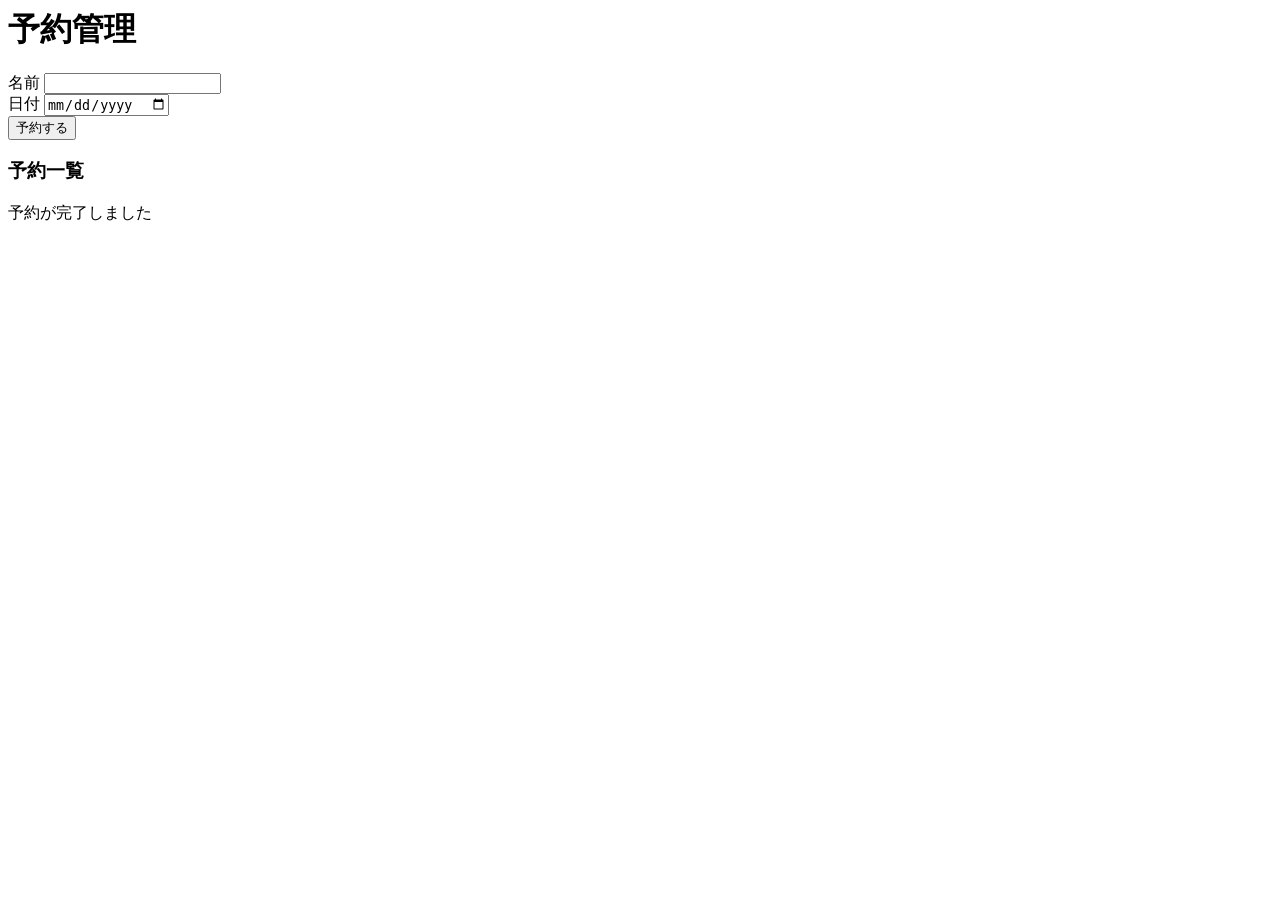
==== index.html @ a5f598b1 "Add files via upload" ====
<body>
  <div class="container">
    <h1>予約管理</h1>

    <div class="card">
      <div class="form-group">
        <label>名前</label>
        <input type="text" id="name" />
      </div>
      <div class="form-group">
        <label>日付</label>
        <input type="date" id="date" />
      </div>
      <button onclick="addReservation()">予約する</button>
    </div>

    <div class="card">
      <h3>予約一覧</h3>
      <div id="list" class="list"></div>
    </div>
  </div>

  <div id="toast" class="toast">予約が完了しました</div>
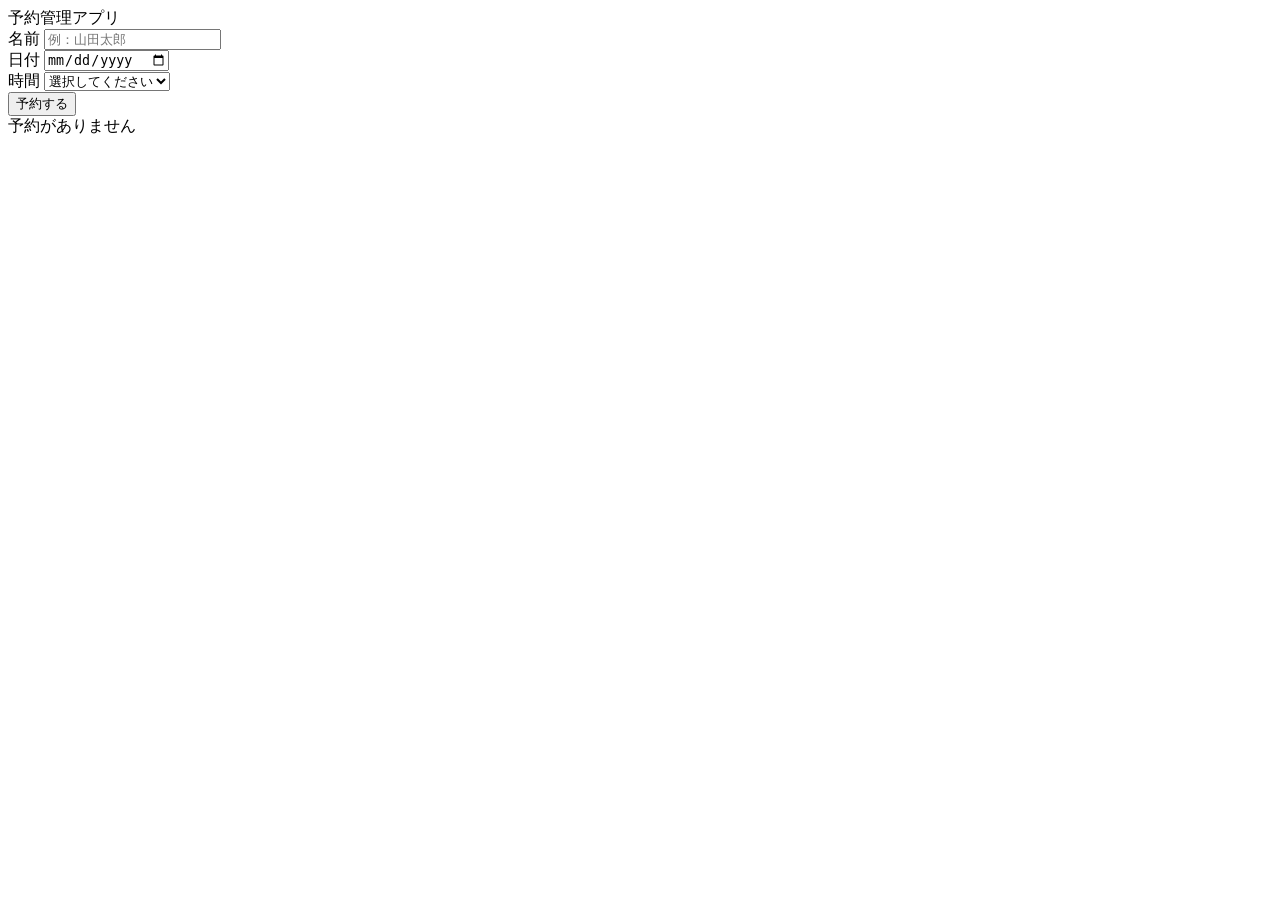
==== commit e6338c32: "Add files via upload" ====
--- a/index.html
+++ b/index.html
@@ -1,23 +1,55 @@
+<!DOCTYPE html>
+<html lang="ja">
+<head>
+<meta charset="UTF-8">
+<meta name="viewport" content="width=device-width, initial-scale=1.0">
+
+<title>予約管理アプリ</title>
+
+<!-- Google Fonts -->
+<link href="https://fonts.googleapis.com/css2?family=Noto+Sans+JP:wght@400;600&display=swap" rel="stylesheet">
+<link rel="stylesheet" href="common.css" type="text/css2">
+<script src="test.js"></script>
+</head>
+
 <body>
-  <div class="container">
-    <h1>予約管理</h1>
 
-    <div class="card">
-      <div class="form-group">
-        <label>名前</label>
-        <input type="text" id="name" />
+<div class="header">予約管理アプリ</div>
+
+<div class="container">
+
+  <!-- フォーム -->
+  <div class="card">
+    <label>名前</label>
+    <input type="text" id="name" class="input" placeholder="例：山田太郎">
+
+    <div class="form-group">
+      <div>
+        <label>日付</label>
+        <input type="date" id="date" class="input">
       </div>
-      <div class="form-group">
-        <label>日付</label>
-        <input type="date" id="date" />
+
+      <div>
+        <label>時間</label>
+        <select id="time" class="input">
+          <option value="">選択してください</option>
+          <option>10:00</option>
+          <option>11:00</option>
+          <option>12:00</option>
+          <option>13:00</option>
+        </select>
       </div>
-      <button onclick="addReservation()">予約する</button>
     </div>
 
-    <div class="card">
-      <h3>予約一覧</h3>
-      <div id="list" class="list"></div>
-    </div>
+    <button class="button" onclick="addReservation()">予約する</button>
   </div>
 
-  <div id="toast" class="toast">予約が完了しました</div>+  <!-- 一覧 -->
+  <div id="list"></div>
+
+</div>
+
+
+
+</body>
+</html>
--- a/common.css
+++ b/common.css
@@ -0,0 +1,122 @@
+/* ===== デザイン変数 ===== */
+:root {
+  --primary: #1f2937;
+  --accent: #2563eb;
+  --danger: #dc2626;
+  --bg: #f3f4f6;
+  --card: #ffffff;
+  --border: #e5e7eb;
+  --text: #111827;
+  --subtext: #6b7280;
+  --radius: 8px;
+}
+
+/* ===== 全体 ===== */
+body {
+  font-family: 'Noto Sans JP', sans-serif;
+  background: var(--bg);
+  margin: 0;
+  color: var(--text);
+}
+
+/* ===== ヘッダー ===== */
+.header {
+  background: var(--primary);
+  color: white;
+  padding: 14px 20px;
+  font-size: 16px;
+  font-weight: 600;
+}
+
+/* ===== コンテナ ===== */
+.container {
+  max-width: 900px;
+  margin: 30px auto;
+  padding: 0 20px;
+}
+
+/* ===== カード ===== */
+.card {
+  background: #fff;
+  border-radius: 12px;
+  padding: 16px;
+  box-shadow: 0 4px 10px rgba(0,0,0,0.1);
+}
+
+/* ===== 見出し ===== */
+.section-title {
+  font-size: 14px;
+  font-weight: 600;
+  margin-bottom: 10px;
+  color: var(--subtext);
+}
+
+/* ===== 入力 ===== */
+.input {
+  width: 100%;
+  padding: 10px;
+  border: 1px solid var(--border);
+  border-radius: var(--radius);
+  font-size: 14px;
+  margin-top: 5px;
+}
+
+/* ===== 横並び ===== */
+.form-row {
+  display: flex;
+  gap: 10px;
+}
+
+.form-row > div {
+  flex: 1;
+}
+
+/* ===== ボタン ===== */
+button {
+  background: #2563eb;
+  color: white;
+  border-radius: 8px;
+  padding: 10px;
+  transition: 0.2s;
+}
+
+button:hover {
+  background: #1d4ed8;
+}
+
+.button-danger {
+  background: var(--danger);
+}
+
+/* ===== テーブル風リスト ===== */
+.table {
+  width: 100%;
+  border-collapse: collapse;
+}
+
+.table th, .table td {
+  padding: 12px;
+  border-bottom: 1px solid var(--border);
+  text-align: left;
+  font-size: 14px;
+}
+
+.table th {
+  background: #f9fafb;
+  color: var(--subtext);
+  font-weight: 600;
+}
+
+/* ===== 空状態 ===== */
+.empty {
+  text-align: center;
+  color: var(--subtext);
+  padding: 20px;
+}
+
+/* ===== スマホ ===== */
+@media (max-width: 600px) {
+  .form-row {
+    flex-direction: column;
+  }
+}
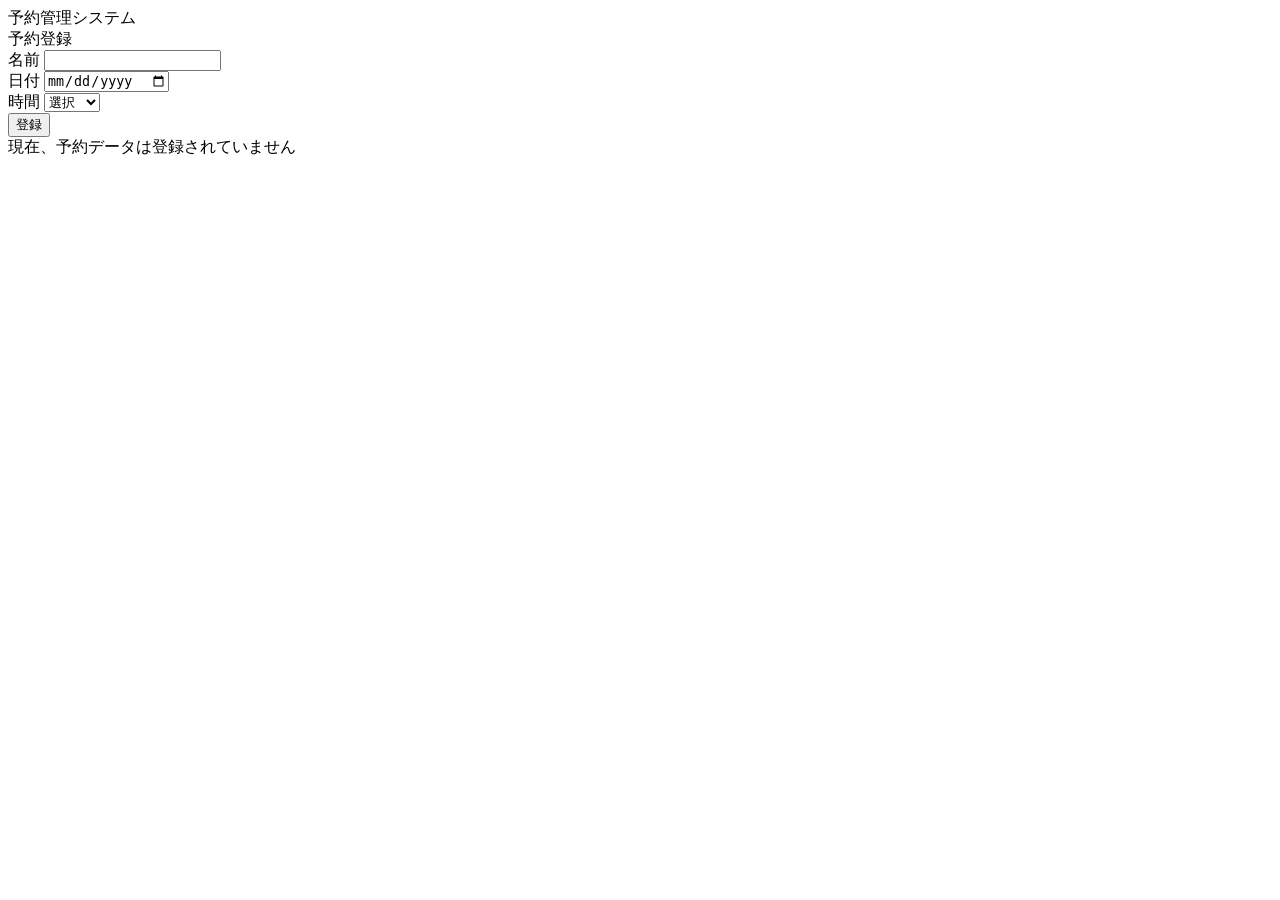
==== commit e126f71e: "Add files via upload" ====
--- a/index.html
+++ b/index.html
@@ -3,53 +3,155 @@
 <head>
 <meta charset="UTF-8">
 <meta name="viewport" content="width=device-width, initial-scale=1.0">
-
-<title>予約管理アプリ</title>
+<title>予約管理システム</title>
 
 <!-- Google Fonts -->
-<link href="https://fonts.googleapis.com/css2?family=Noto+Sans+JP:wght@400;600&display=swap" rel="stylesheet">
-<link rel="stylesheet" href="common.css" type="text/css2">
-<script src="test.js"></script>
+<link href="https://fonts.googleapis.com/css2?family=Noto+Sans+JP:wght@400;500;600&display=swap" rel="stylesheet">
+
+<style>
+
+</style>
 </head>
 
 <body>
 
-<div class="header">予約管理アプリ</div>
+<div class="header">予約管理システム</div>
 
 <div class="container">
 
-  <!-- フォーム -->
-  <div class="card">
-    <label>名前</label>
-    <input type="text" id="name" class="input" placeholder="例：山田太郎">
+<div class="card">
+  <div class="section-title">予約登録</div>
 
-    <div class="form-group">
-      <div>
-        <label>日付</label>
-        <input type="date" id="date" class="input">
-      </div>
+  <label>名前</label>
+  <input id="name" class="input">
 
-      <div>
-        <label>時間</label>
-        <select id="time" class="input">
-          <option value="">選択してください</option>
-          <option>10:00</option>
-          <option>11:00</option>
-          <option>12:00</option>
-          <option>13:00</option>
-        </select>
-      </div>
+  <div class="row">
+    <div>
+      <label>日付</label>
+      <input type="date" id="date" class="input">
     </div>
-
-    <button class="button" onclick="addReservation()">予約する</button>
+    <div>
+      <label>時間</label>
+      <select id="time" class="input">
+        <option value="">選択</option>
+        <option>10:00</option>
+        <option>11:00</option>
+        <option>12:00</option>
+        <option>13:00</option>
+      </select>
+    </div>
   </div>
 
-  <!-- 一覧 -->
-  <div id="list"></div>
+  <button class="button" onclick="addReservation()">登録</button>
+</div>
+
+<div id="list"></div>
 
 </div>
 
+<script>
+let reservations = [];
 
+window.onload = () => {
+  const saved = localStorage.getItem("reservations");
+  if (saved) reservations = JSON.parse(saved);
+  render();
+};
+
+function addReservation() {
+  const name = document.getElementById("name").value.trim();
+  const date = document.getElementById("date").value;
+  const time = document.getElementById("time").value;
+
+  if (!name || !date || !time) {
+    alert("すべて入力してください");
+    return;
+  }
+
+  const exists = reservations.some(r => r.date === date && r.time === time);
+  if (exists) {
+    alert("その時間は予約済みです");
+    return;
+  }
+
+  reservations.push({
+    id: Date.now(),
+    name,
+    date,
+    time,
+    status: "未対応"
+  });
+
+  save();
+  render();
+}
+
+function render() {
+  const list = document.getElementById("list");
+
+  if (reservations.length === 0) {
+    list.innerHTML = '<div class="empty">現在、予約データは登録されていません</div>';
+    return;
+  }
+
+  reservations.sort((a, b) => a.date.localeCompare(b.date));
+
+  let html = `
+  <table class="table">
+    <thead>
+      <tr>
+        <th>ID</th>
+        <th>名前</th>
+        <th>日付</th>
+        <th>時間</th>
+        <th>状態</th>
+        <th>操作</th>
+      </tr>
+    </thead>
+    <tbody>
+  `;
+
+  reservations.forEach((r, i) => {
+    html += `
+      <tr>
+        <td>${r.id}</td>
+        <td>${r.name}</td>
+        <td>${r.date}</td>
+        <td>${r.time}</td>
+        <td>
+          <span class="status ${r.status === "完了" ? "done" : "todo"}">
+            ${r.status}
+          </span>
+        </td>
+        <td>
+          <button onclick="toggleStatus(${i})">切替</button>
+          <button class="button button-danger" onclick="deleteReservation(${i})">削除</button>
+        </td>
+      </tr>
+    `;
+  });
+
+  html += "</tbody></table>";
+  list.innerHTML = html;
+}
+
+function toggleStatus(i) {
+  reservations[i].status =
+    reservations[i].status === "未対応" ? "完了" : "未対応";
+  save();
+  render();
+}
+
+function deleteReservation(i) {
+  reservations.splice(i, 1);
+  save();
+  render();
+}
+
+function save() {
+  localStorage.setItem("reservations", JSON.stringify(reservations));
+}
+</script>
 
 </body>
 </html>
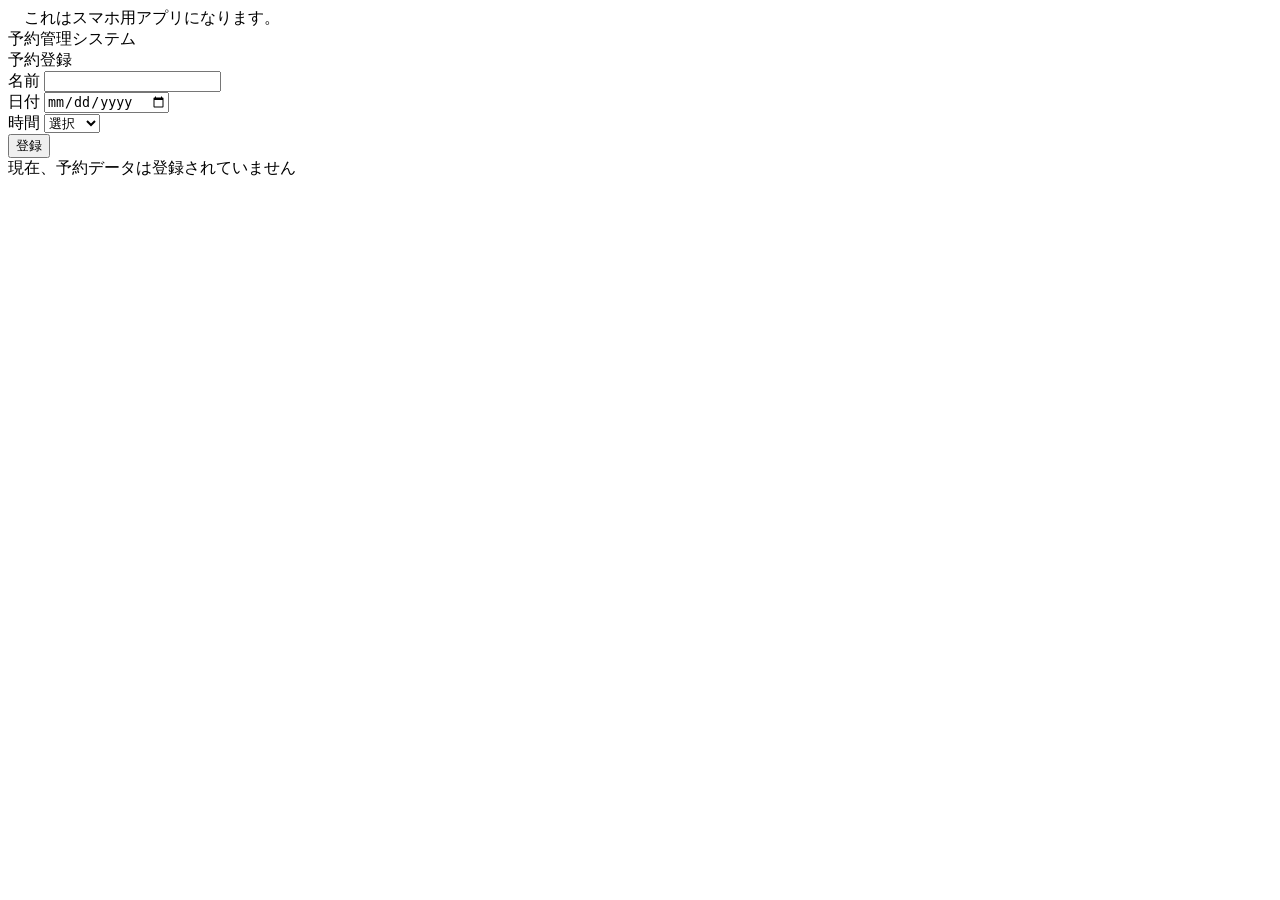
==== commit 94f529ff: "Add files via upload" ====
--- a/index.html
+++ b/index.html
@@ -8,13 +8,12 @@
 <!-- Google Fonts -->
 <link href="https://fonts.googleapis.com/css2?family=Noto+Sans+JP:wght@400;500;600&display=swap" rel="stylesheet">
 
-<style>
-
-</style>
 </head>
 
 <body>
-
+<div class="pc-only">
+  　これはスマホ用アプリになります。
+</div>
 <div class="header">予約管理システム</div>
 
 <div class="container">
